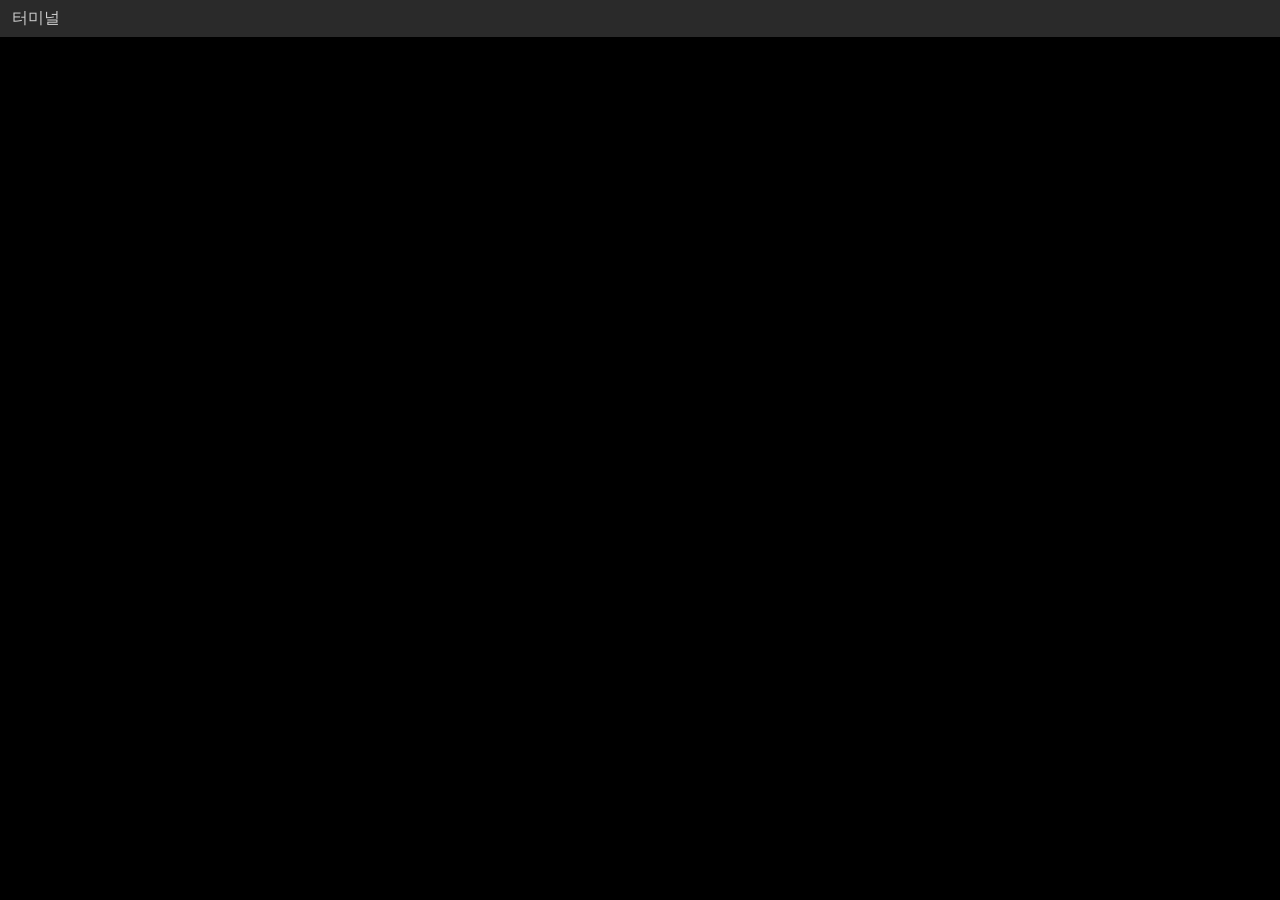
==== terminal.html @ a62bd5e9 "Initial commit: v2 baseline Jetson IP/MAC 재탐색 및 재연결 로직을 포함한 현재 안정 버전 스냅샷.  Co-Authored-By: Claude So" ====
<!DOCTYPE html>
<html>
<head>
<meta charset="utf-8">
<link rel="stylesheet" href="xterm.min.css">
<script src="xterm.min.js"></script>
<script src="addon-fit.min.js"></script>
<style>
  html, body { margin: 0; padding: 0; height: 100%; background: #000; overflow: hidden; }
  body { font-family: 'Malgun Gothic', sans-serif; }
  #terminalHeader { display: flex; justify-content: space-between; align-items: center; padding: 8px 12px; background: #2a2a2a; box-sizing: border-box; }
  #terminalTitle { color: #ccc; }
  #reconnectBtn { display: none; background: #7d4a2d; color: white; padding: 6px 12px; border-radius: 4px; border: none; cursor: pointer; }
  #terminalContainer { height: calc(100% - 40px); padding: 4px; box-sizing: border-box; }
</style>
</head>
<body>

<div id="terminalHeader">
  <span id="terminalTitle">터미널</span>
  <button id="reconnectBtn" onclick="reconnectTerminal()">재접속</button>
</div>
<div id="terminalContainer"></div>

<script>
// ⚠ F-5: 터미널을 메인 창의 <div> 패널이 아니라 별도 pywebview 창으로 분리.
// URL 쿼리스트링(?profile=이름)으로 전달하는 방식은 file:// URL에서 WebView2가
// 파일을 못 찾는 것으로 처리해버려서(ERR_FILE_NOT_FOUND) 실패했음. 대신 이 창 전용
// js_api(TerminalApi)가 들고 있는 프로파일 이름을 pywebviewready 이후에 물어본다.
let profileName = '';

let term = null;
let fitAddon = null;
let ws = null;

function initTerminal() {
    term = new Terminal({
        cursorBlink: true,
        fontSize: 14,
        theme: { background: '#000000' },
    });
    fitAddon = new FitAddon.FitAddon();
    term.loadAddon(fitAddon);
    term.open(document.getElementById('terminalContainer'));
    fitAddon.fit();

    // 사용자가 키보드 입력 시 -> 서버로 전송
    term.onData(data => {
        if (ws && ws.readyState === WebSocket.OPEN) {
            ws.send(JSON.stringify({ type: 'input', data: data }));
        }
    });

    // ⚠ 창 크기 변경 시 -> 서버에 resize 알림 (vim/htop 화면 깨짐 방지)
    term.onResize(({ cols, rows }) => {
        if (ws && ws.readyState === WebSocket.OPEN) {
            ws.send(JSON.stringify({ type: 'resize', cols: cols, rows: rows }));
        }
    });

    // 별도 창이라 창 자체 크기 변경에 맞춰 터미널도 다시 맞춰야 함
    window.addEventListener('resize', () => fitAddon.fit());

    // ⚠ 복사/붙여넣기: xterm.js는 기본적으로 클립보드 연동이 없다.
    // navigator.clipboard.*는 WebView2에 권한 프롬프트 UI가 없어서 조용히 막히는
    // 경우가 많아 안 쓴다. 복사는 브라우저 네이티브 copy 이벤트(clipboardData)로 처리.
    // Ctrl+V는 (아래 attachCustomKeyEventHandler에서) 브라우저 네이티브 paste + xterm
    // 자체 내장 처리에 맡긴다. 우클릭 붙여넣기는 네이티브 paste 이벤트가 안 뜨는
    // 경로라 이미 떠 있는 tkinter 창의 클립보드를 파이썬 쪽(get_clipboard_text)에서
    // 대신 읽어오는 방식으로 우회한다.

    async function pasteFromClipboard() {
        const text = await window.pywebview.api.get_clipboard_text();
        if (text) term.paste(text);
    }

    term.attachCustomKeyEventHandler((e) => {
        if (e.type !== 'keydown') return true;

        // Ctrl+C: 선택된 텍스트가 있으면 복사, 없으면 xterm 기본 동작(SIGINT 전달)을 그대로 둔다.
        if ((e.ctrlKey || e.metaKey) && e.key.toLowerCase() === 'c' && term.hasSelection()) {
            document.execCommand('copy');
            e.preventDefault();  // 우리가 이 키를 완전히 책임진다는 뜻으로, 브라우저 기본 동작도 확실히 막는다
            return false;
        }

        // ⚠ Ctrl+V: xterm이 이 키를 처리하지 않게(return false) 막으면, xterm 자체의
        // "^V로 변환해서 보내기" 동작만 없어질 뿐 브라우저 네이티브 paste 동작은 그대로
        // 살아있다. 그 네이티브 paste가 xterm 내부 textarea에 떨어지면 xterm이 자체
        // 등록해둔 paste 리스너가 알아서 처리해준다 — 그래서 여기선 직접 개입하지 않고
        // xterm 기본 처리에 맡긴다(우리가 클립보드를 따로 읽어와 term.paste()까지 호출하면
        // 네이티브 paste와 겹쳐서 두 번 붙여넣기 되는 버그가 있었음).
        if ((e.ctrlKey || e.metaKey) && e.key.toLowerCase() === 'v') {
            return false;
        }

        // ⚠ Shift+방향키 (Ctrl 같이 눌렸든 아니든): GUI 텍스트 에디터의 "선택 영역
        // 넓히기" 단축키라 xterm.js/SSH 셸에서는 지원되지 않는다. 그대로 두면 셸이
        // 못 알아듣는 modifier 붙은 이스케이프 시퀀스(예: Shift+→ = \x1b[1;2C,
        // Ctrl+Shift+→ = \x1b[1;6C)를 그대로 화면에 찍어버려서 "이상한 문구"로
        // 보인다(처음엔 Ctrl+Shift 조합만 처리했는데, Shift만 눌러도 똑같이 깨져서
        // Shift가 들어간 모든 방향키 조합으로 범위를 넓힘). cmd.exe도 이 조합에서는
        // 그냥 커서만 움직이므로 그것과 동일하게 modifier 없는 방향키로 흘려보낸다.
        // ⚠ preventDefault를 반드시 호출해야 한다 — 안 그러면 xterm 처리는 막히지만
        // 브라우저 기본 동작(textarea 안에서 선택영역 넓히기)이 남아있게 되어 우리가
        // 보낸 것과 겹쳐 이상하게 보일 수 있다.
        const PLAIN_ARROW = { ArrowLeft: '\x1b[D', ArrowRight: '\x1b[C', ArrowUp: '\x1b[A', ArrowDown: '\x1b[B' };
        if (e.shiftKey && PLAIN_ARROW[e.key]) {
            if (ws && ws.readyState === WebSocket.OPEN) {
                ws.send(JSON.stringify({ type: 'input', data: PLAIN_ARROW[e.key] }));
            }
            e.preventDefault();
            return false;
        }

        return true;
    });

    document.addEventListener('copy', (e) => {
        if (!term.hasSelection()) return;
        e.preventDefault();
        e.clipboardData.setData('text/plain', term.getSelection());
    });

    // 오른쪽 클릭 = 붙여넣기 (터미널 앱에서 흔한 관례). Ctrl+V와 같은 경로를 탄다.
    document.getElementById('terminalContainer').addEventListener('contextmenu', (e) => {
        e.preventDefault();
        pasteFromClipboard();
    });

    connectWebSocket();
}

function connectWebSocket() {
    // ⚠ 이전 연결이 남아있으면 반드시 먼저 닫는다 (세션이 섞이는 버그 방지, F-6 참고)
    if (ws) {
        ws.onmessage = null;
        ws.close();
    }

    ws = new WebSocket('ws://localhost:8765');

    ws.onopen = () => {
        ws.send(JSON.stringify({ type: 'init', profile: profileName }));
        fitAddon.fit();
        ws.send(JSON.stringify({ type: 'resize', cols: term.cols, rows: term.rows }));
    };

    ws.onmessage = (event) => {
        const msg = JSON.parse(event.data);
        if (msg.type === 'output') {
            term.write(msg.data);
        } else if (msg.type === 'error') {
            term.write(`\r\n[오류] ${msg.message}\r\n`);
            document.getElementById('reconnectBtn').style.display = 'inline-block';
        } else if (msg.type === 'closed') {
            term.write('\r\n[연결 끊김]\r\n');
            document.getElementById('reconnectBtn').style.display = 'inline-block';
        }
    };

    ws.onerror = () => {
        document.getElementById('reconnectBtn').style.display = 'inline-block';
    };
}

function reconnectTerminal() {
    term.write('\r\n[재접속 중...]\r\n');
    document.getElementById('reconnectBtn').style.display = 'none';
    connectWebSocket();
}

async function init() {
    profileName = await window.pywebview.api.get_profile_name();
    document.getElementById('terminalTitle').innerText = `터미널 - ${profileName}`;
    document.title = `터미널 - ${profileName}`;
    initTerminal();
}

window.addEventListener('pywebviewready', init);
</script>

</body>
</html>
---- xterm.min.css ----
/**
 * Minified by jsDelivr using clean-css v5.3.3.
 * Original file: /npm/@xterm/xterm@5.5.0/css/xterm.css
 *
 * Do NOT use SRI with dynamically generated files! More information: https://www.jsdelivr.com/using-sri-with-dynamic-files
 */
.xterm{cursor:text;position:relative;user-select:none;-ms-user-select:none;-webkit-user-select:none}.xterm.focus,.xterm:focus{outline:0}.xterm .xterm-helpers{position:absolute;top:0;z-index:5}.xterm .xterm-helper-textarea{padding:0;border:0;margin:0;position:absolute;opacity:0;left:-9999em;top:0;width:0;height:0;z-index:-5;white-space:nowrap;overflow:hidden;resize:none}.xterm .composition-view{background:#000;color:#fff;display:none;position:absolute;white-space:nowrap;z-index:1}.xterm .composition-view.active{display:block}.xterm .xterm-viewport{background-color:#000;overflow-y:scroll;cursor:default;position:absolute;right:0;left:0;top:0;bottom:0}.xterm .xterm-screen{position:relative}.xterm .xterm-screen canvas{position:absolute;left:0;top:0}.xterm .xterm-scroll-area{visibility:hidden}.xterm-char-measure-element{display:inline-block;visibility:hidden;position:absolute;top:0;left:-9999em;line-height:normal}.xterm.enable-mouse-events{cursor:default}.xterm .xterm-cursor-pointer,.xterm.xterm-cursor-pointer{cursor:pointer}.xterm.column-select.focus{cursor:crosshair}.xterm .xterm-accessibility:not(.debug),.xterm .xterm-message{position:absolute;left:0;top:0;bottom:0;right:0;z-index:10;color:transparent;pointer-events:none}.xterm .xterm-accessibility-tree:not(.debug) ::selection{color:transparent}.xterm .xterm-accessibility-tree{user-select:text;white-space:pre}.xterm .live-region{position:absolute;left:-9999px;width:1px;height:1px;overflow:hidden}.xterm-dim{opacity:1!important}.xterm-underline-1{text-decoration:underline}.xterm-underline-2{text-decoration:double underline}.xterm-underline-3{text-decoration:wavy underline}.xterm-underline-4{text-decoration:dotted underline}.xterm-underline-5{text-decoration:dashed underline}.xterm-overline{text-decoration:overline}.xterm-overline.xterm-underline-1{text-decoration:overline underline}.xterm-overline.xterm-underline-2{text-decoration:overline double underline}.xterm-overline.xterm-underline-3{text-decoration:overline wavy underline}.xterm-overline.xterm-underline-4{text-decoration:overline dotted underline}.xterm-overline.xterm-underline-5{text-decoration:overline dashed underline}.xterm-strikethrough{text-decoration:line-through}.xterm-screen .xterm-decoration-container .xterm-decoration{z-index:6;position:absolute}.xterm-screen .xterm-decoration-container .xterm-decoration.xterm-decoration-top-layer{z-index:7}.xterm-decoration-overview-ruler{z-index:8;position:absolute;top:0;right:0;pointer-events:none}.xterm-decoration-top{z-index:2;position:relative}
/*# sourceMappingURL=/sm/97377c0c258e109358121823f5790146c714989366481f90e554c42277efb500.map */
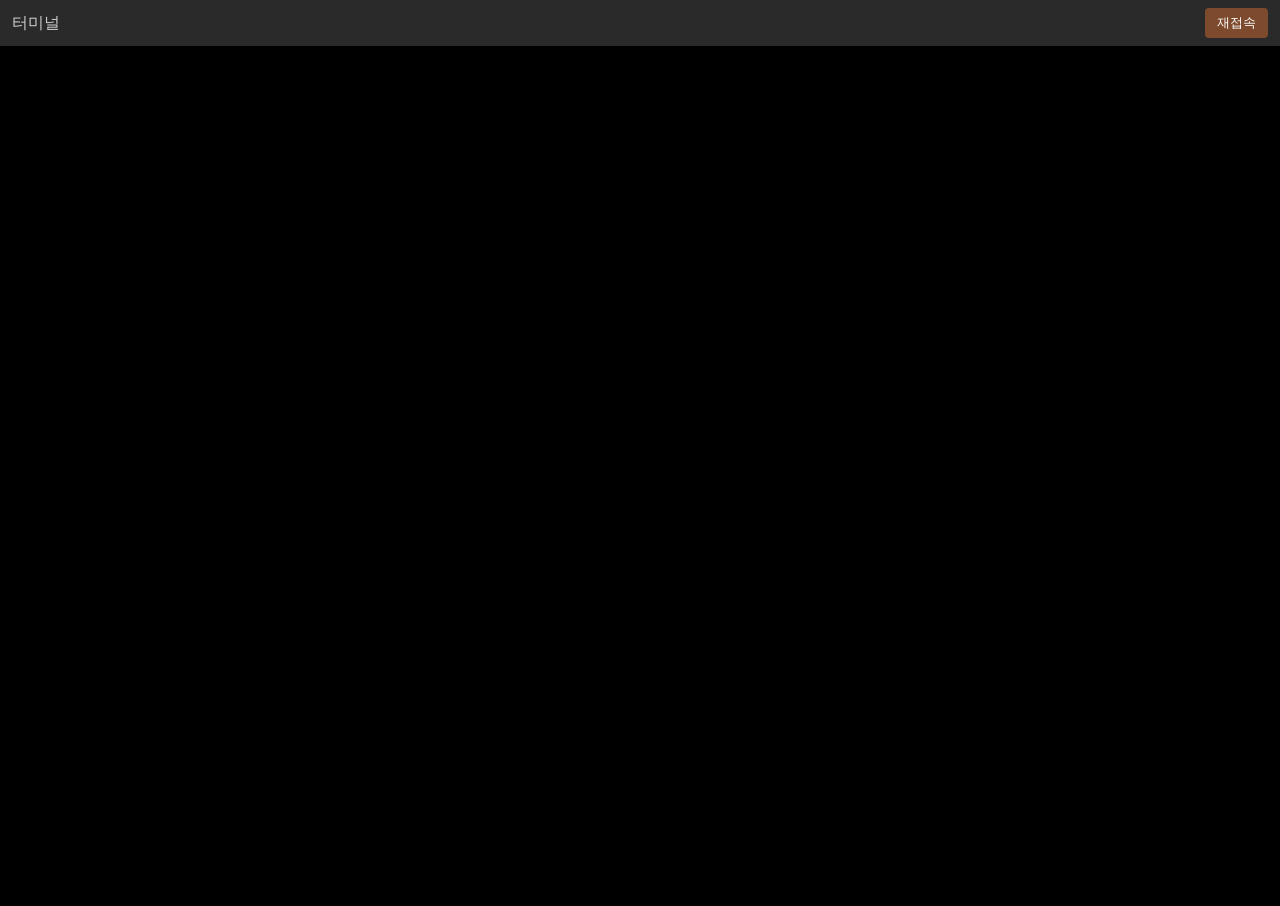
==== commit 4745b910: "Improve dynamic IP rediscovery reconnect flow" ====
--- a/terminal.html
+++ b/terminal.html
@@ -10,7 +10,7 @@
   body { font-family: 'Malgun Gothic', sans-serif; }
   #terminalHeader { display: flex; justify-content: space-between; align-items: center; padding: 8px 12px; background: #2a2a2a; box-sizing: border-box; }
   #terminalTitle { color: #ccc; }
-  #reconnectBtn { display: none; background: #7d4a2d; color: white; padding: 6px 12px; border-radius: 4px; border: none; cursor: pointer; }
+  #reconnectBtn { display: inline-block; background: #7d4a2d; color: white; padding: 6px 12px; border-radius: 4px; border: none; cursor: pointer; }
   #terminalContainer { height: calc(100% - 40px); padding: 4px; box-sizing: border-box; }
 </style>
 </head>
@@ -32,6 +32,7 @@
 let term = null;
 let fitAddon = null;
 let ws = null;
+let _wsGeneration = 0;
 
 function initTerminal() {
     term = new Terminal({
@@ -132,41 +133,107 @@
 }
 
 function connectWebSocket() {
+    const generation = ++_wsGeneration;
     // ⚠ 이전 연결이 남아있으면 반드시 먼저 닫는다 (세션이 섞이는 버그 방지, F-6 참고)
     if (ws) {
         ws.onmessage = null;
+        ws.onerror = null;
+        ws.onclose = null;
         ws.close();
     }
 
     ws = new WebSocket('ws://localhost:8765');
 
     ws.onopen = () => {
+        if (generation !== _wsGeneration) return;
         ws.send(JSON.stringify({ type: 'init', profile: profileName }));
         fitAddon.fit();
         ws.send(JSON.stringify({ type: 'resize', cols: term.cols, rows: term.rows }));
     };
 
     ws.onmessage = (event) => {
+        if (generation !== _wsGeneration) return;
         const msg = JSON.parse(event.data);
-        if (msg.type === 'output') {
+        if (msg.type === 'connected') {
+            onConnectionAlive();
+            term.write('\r\n[연결 완료]\r\n');
+        } else if (msg.type === 'output') {
             term.write(msg.data);
+            onConnectionAlive();
         } else if (msg.type === 'error') {
             term.write(`\r\n[오류] ${msg.message}\r\n`);
-            document.getElementById('reconnectBtn').style.display = 'inline-block';
+            handleDisconnected();
         } else if (msg.type === 'closed') {
             term.write('\r\n[연결 끊김]\r\n');
-            document.getElementById('reconnectBtn').style.display = 'inline-block';
+            handleDisconnected();
         }
     };
 
     ws.onerror = () => {
-        document.getElementById('reconnectBtn').style.display = 'inline-block';
+        if (generation !== _wsGeneration) return;
+        handleDisconnected();
     };
 }
 
-function reconnectTerminal() {
+// ⚠ 2026-08-11 추가 — 젯슨이 IP를 바꾸면 한동안(수십 초) 네트워크 응답 자체를 안 해서,
+// 그 사이에 재접속을 눌러봐야 무조건 실패한다(실측 확인: 스캔은 대역의 다른 장비 50여 개를
+// 정상 응답받는데 대상 MAC만 안 잡힘). 스캔을 더 빠르게 만드는 건 물리적으로 불가능하므로,
+// 대신 사용자가 버튼을 계속 누르지 않아도 되도록 백그라운드에서 자동으로 재시도하다가
+// 장비가 돌아오는 순간 스스로 붙게 한다.
+// ⚠ 2026-08-11 실사용 측정 후 단축 — 예전엔 10초/15초부터 시작했는데, 재시도 "시도" 자체가
+// 이미 15초쯤 걸린다(초기 접속 5초 + 같은 주소 재시도 4초 + MAC 스캔). 그 위에 대기까지
+// 길게 잡으니 전체 복구가 60초 가까이 걸렸다. 시도 자체가 충분히 긴 간격 역할을 하므로
+// 앞쪽 대기를 줄이고, 계속 실패하면 그때부터 간격을 벌린다.
+const AUTO_RETRY_DELAYS_MS = [5000, 5000, 5000, 5000, 5000, 5000, 5000, 5000, 5000, 5000];
+let _autoRetryTimer = null;
+let _autoRetryIndex = 0;
+
+function handleDisconnected() {
+    if (_autoRetryIndex === 0 && !_autoRetryTimer) {
+        _autoRetryIndex = 1;
+        term.write('\r\n[자동 재접속] 첫 번째 재접속을 바로 시도합니다...\r\n');
+        reconnectTerminal({ auto: true });
+        return;
+    }
+    document.getElementById('reconnectBtn').style.display = 'inline-block';
+    scheduleAutoRetry();
+}
+
+function scheduleAutoRetry() {
+    if (_autoRetryTimer) return;  // 이미 예약돼 있으면 중복 예약 안 함
+    if (_autoRetryIndex >= AUTO_RETRY_DELAYS_MS.length) {
+        term.write('\r\n[자동 재시도 중단] 재접속 버튼으로 직접 다시 시도해주세요.\r\n');
+        return;
+    }
+    const delay = AUTO_RETRY_DELAYS_MS[_autoRetryIndex];
+    _autoRetryIndex += 1;
+    term.write(`\r\n[자동 재시도] ${Math.round(delay / 1000)}초 후 다시 연결을 시도합니다... `
+        + `(${_autoRetryIndex}/${AUTO_RETRY_DELAYS_MS.length}, 지금 바로 하려면 재접속 버튼)\r\n`);
+    _autoRetryTimer = setTimeout(() => {
+        _autoRetryTimer = null;
+        reconnectTerminal({ auto: true });
+    }, delay);
+}
+
+function cancelAutoRetry() {
+    if (_autoRetryTimer) {
+        clearTimeout(_autoRetryTimer);
+        _autoRetryTimer = null;
+    }
+}
+
+// 연결이 실제로 살아난 게 확인되면(출력이 한 번이라도 오면) 재시도 카운터를 초기화한다.
+function onConnectionAlive() {
+    cancelAutoRetry();
+    _autoRetryIndex = 0;
+}
+
+function reconnectTerminal(opts) {
+    cancelAutoRetry();
+    if (!opts || !opts.auto) {
+        _autoRetryIndex = 0;  // 사용자가 직접 누른 거면 재시도 횟수를 처음부터 다시 센다
+    }
     term.write('\r\n[재접속 중...]\r\n');
-    document.getElementById('reconnectBtn').style.display = 'none';
     connectWebSocket();
 }
 
